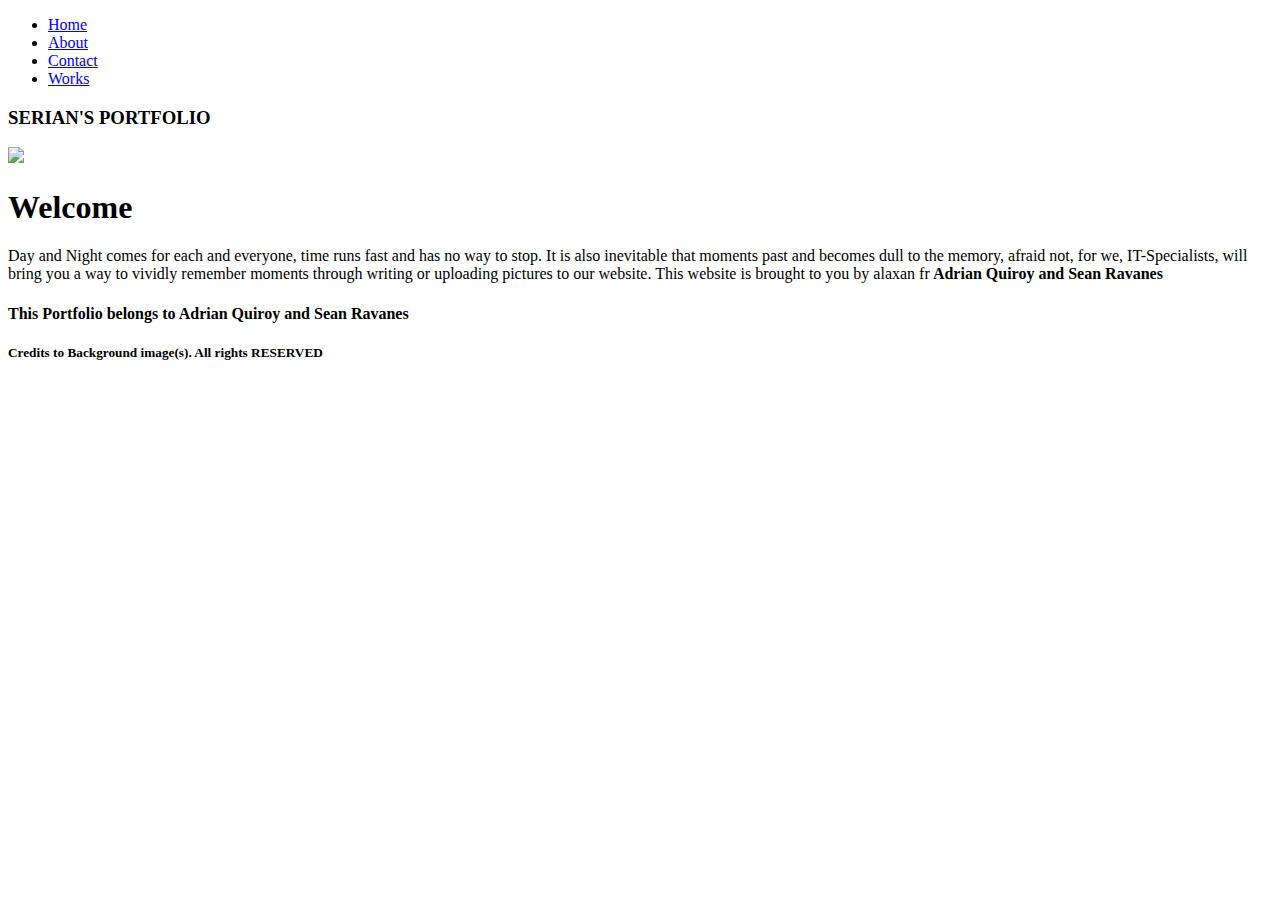
==== index.html @ 845f89c3 "Add files via upload" ====
<!DOCTYPE html>
<html>

<head>
  <meta charset="UTF-8">
  <meta name="viewport" content="width=device-width, initial-scale=1">
  <title> Portfolio </title>
  <link rel="stylesheet" href="css/index.css">
</head>

<body>
<header>
    <ul>
      <li> <a href="index.html" class="with-bg"> Home </a> </li>
      <li> <a href="about.html" class="no-bg"> About </a> </li>
      <li> <a href="contact.html" class="no-bg"> Contact </a> </li>
      <li> <a href="works.html" class="no-bg"> Works </a> </li>
       
    </ul> <h3> SERIAN'S PORTFOLIO </h3> 
  
</header>
<main>
<div class="background">
  <img src="img/background2.png">
</div> 
 <h1> Welcome </h1><p> 
      Day and Night comes for each and everyone, time runs fast and has no way to stop. It is also inevitable that moments past and becomes dull to the memory, afraid not, for we, IT-Specialists, will bring you a way to vividly remember moments through writing or uploading pictures to our website. This website is brought to you by alaxan fr<b> Adrian Quiroy and Sean Ravanes </b>
    </p>
</main>

<footer>
  <h4> This Portfolio belongs to Adrian Quiroy and Sean Ravanes</h4> <h5> Credits to Background image(s). All rights RESERVED </h5>
</footer>
</body>

</html>
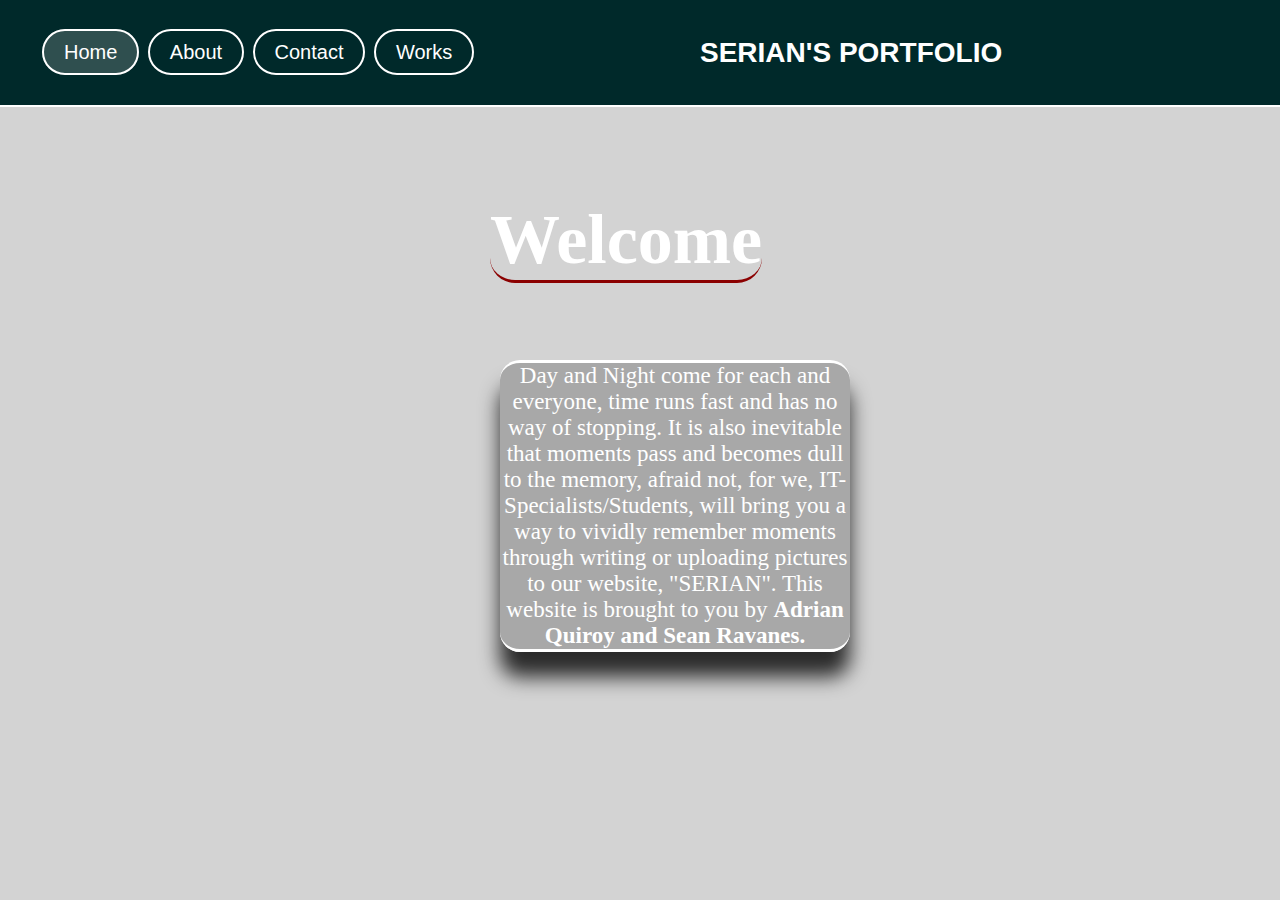
==== commit 062fee24: "Add files via upload" ====
--- a/index.html
+++ b/index.html
@@ -21,15 +21,15 @@
 </header>
 <main>
 <div class="background">
-  <img src="img/background2.png">
+  <img src="img/indexbg1.jpg">
 </div> 
  <h1> Welcome </h1><p> 
-      Day and Night comes for each and everyone, time runs fast and has no way to stop. It is also inevitable that moments past and becomes dull to the memory, afraid not, for we, IT-Specialists, will bring you a way to vividly remember moments through writing or uploading pictures to our website. This website is brought to you by alaxan fr<b> Adrian Quiroy and Sean Ravanes </b>
+      Day and Night come for each and everyone, time runs fast and has no way of stopping. It is also inevitable that moments pass and becomes dull to the memory, afraid not, for we, IT-Specialists/Students, will bring you a way to vividly remember moments through writing or uploading pictures to our website, "SERIAN". This website is brought to you by <b> Adrian Quiroy and Sean Ravanes.  </b>
     </p>
 </main>
 
 <footer>
-  <h4> This Portfolio belongs to Adrian Quiroy and Sean Ravanes</h4> <h5> Credits to Background image(s). All rights RESERVED </h5>
+  <h4> This Portfolio belongs to Adrian Quiroy and Sean Ravanes</h4> <h5> Credits to the rightful owner of the background image(s) </h5>
 </footer>
 </body>
 
--- a/css/index.css
+++ b/css/index.css
@@ -0,0 +1,139 @@
+*{
+  margin: 0;
+  padding: 0;
+  box-sizing: border-box;
+}
+body{
+  font-family: Arial, Helvetica, sans-serif;
+  background: lightgray;
+}
+header{
+  position: absolute;
+  top: 0;
+  left: 0;
+  width: 100%;
+  padding: 40px;
+  display: flex;
+  justify-content: space-between;
+  align-items: center;
+  background: #00292a;
+  border-bottom: 2px solid;
+  border-color: white;
+}
+main{
+  min-height: calc( 100% - 105px - 40px );
+}
+
+h3{
+  color: white;
+  position: absolute;
+  left: 700px;
+  font-size: 28px;
+  
+}
+header ul{
+  flex: 1;
+}
+header ul li {
+  list-style-type: none;
+  display: inline-block;
+  margin: 1px;
+  position: relative;
+}
+header ul li a{
+  text-decoration: none;
+  color: white;
+  font-size: 20px;
+}
+header ul li a.no-bg{
+  border: 2px solid;
+  padding: 10px 20px;
+  border-color: white;
+  border-radius: 25px;
+  margin: 1px;
+}
+header ul li a.with-bg{
+  text-decoration: none;
+  color: white;
+  border: 2px solid;
+  border-color: white;
+  background-color: darkslategray;
+  border-radius: 25px;
+  padding: 10px 20px;
+  position: relative;
+  margin: 1px;
+}
+
+ul li::after{
+  content: '';
+  height: 3px;
+  width: 0;
+  background: lightseagreen;
+  position: absolute;
+  left: 0;
+  bottom: -20px;
+  transition: 0.3s;
+}
+ul li:hover:after{
+  width: 100%;
+}
+main .background{
+  background-attachment: fixed;
+  display: flex;
+  margin-bottom: 3px;
+}
+.background img{
+  width: 100%;
+  height: 100%;
+  margin: 0;
+}
+.background img{
+  width: 100%;
+  height: 100%;
+  margin: 0;
+}
+main h1{
+  text-align: center;
+  position: absolute;
+  color: white;
+  top: 200px;
+  left: 490px;
+  font-family: cursive ;
+  font-size: 70px;
+  border-bottom: 3px solid;
+  border-color: darkred;
+  border-radius: 25px;
+}
+p{
+  position: absolute;
+  top: 350px;
+  left: 490px;
+  width: 350px;
+  color: white;
+  font-size: 23px;
+  font-family: serif ;
+  background: black;
+  margin: 10px;
+  background: rgba( 0, 0, 0, 0.2);
+  border-radius: 20px;
+  box-shadow: 0 25px 20px rgba( 0, 0, 0, 0.8);
+  text-align: center;
+  border-bottom: 3px solid;
+  border-color: white;
+  border-top: 3px solid;
+}
+footer{
+  background: #00292a;
+  padding: 20px;
+}
+footer h4{
+  text-align:center;
+  color: white;
+}
+footer h5{
+  text-align: center;
+  color: white;
+}
+
+
+
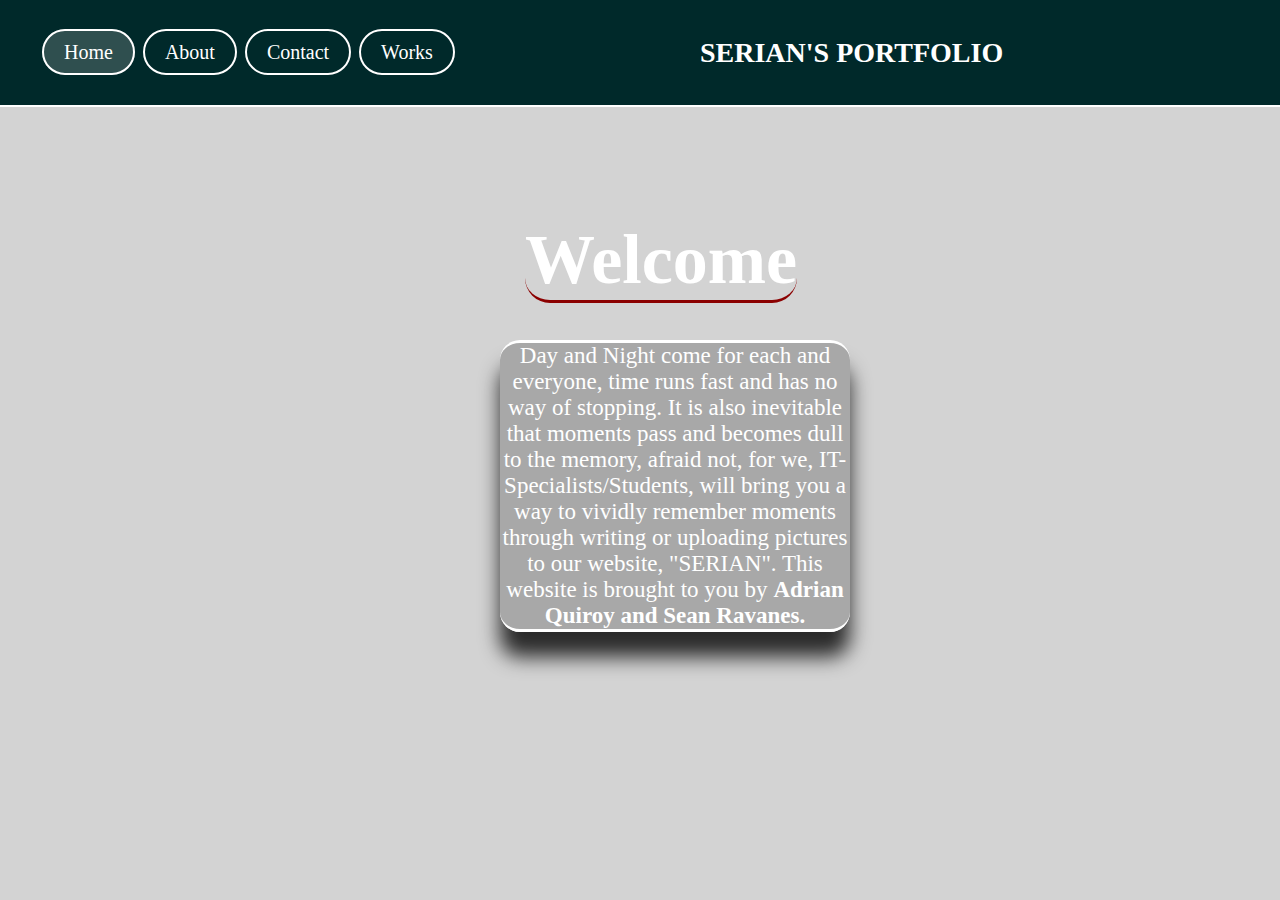
==== commit f443420a: "Add files via upload" ====
--- a/index.html
+++ b/index.html
@@ -21,7 +21,7 @@
 </header>
 <main>
 <div class="background">
-  <img src="img/indexbg1.jpg">
+  <img src="img/indexbg.jpg">
 </div> 
  <h1> Welcome </h1><p> 
       Day and Night come for each and everyone, time runs fast and has no way of stopping. It is also inevitable that moments pass and becomes dull to the memory, afraid not, for we, IT-Specialists/Students, will bring you a way to vividly remember moments through writing or uploading pictures to our website, "SERIAN". This website is brought to you by <b> Adrian Quiroy and Sean Ravanes.  </b>
--- a/css/index.css
+++ b/css/index.css
@@ -1,39 +1,34 @@
-*{
+﻿*{
   margin: 0;
   padding: 0;
   box-sizing: border-box;
-}
-body{
-  font-family: Arial, Helvetica, sans-serif;
-  background: lightgray;
-}
-header{
-  position: absolute;
-  top: 0;
-  left: 0;
-  width: 100%;
-  padding: 40px;
-  display: flex;
-  justify-content: space-between;
-  align-items: center;
-  background: #00292a;
-  border-bottom: 2px solid;
-  border-color: white;
-}
-main{
-  min-height: calc( 100% - 105px - 40px );
-}
-
-h3{
-  color: white;
-  position: absolute;
-  left: 700px;
-  font-size: 28px;
-  
-}
-header ul{
-  flex: 1;
-}
+} 
+body{
+  background: lightgray;
+}
+header{
+  position: absolute;
+  top: 0;
+  left: 0;
+  width: 100%;
+  padding: 40px;
+  display: flex;
+  justify-content: space-between;
+  align-items: center;
+  background: #00292a;
+  border-bottom: 2px solid;
+  border-color: white;
+}
+h3{
+  color: white;
+  position: absolute;
+  left: 700px;
+  font-size: 28px;
+  
+}
+header ul{
+  flex: 1;
+}
 header ul li {
   list-style-type: none;
   display: inline-block;
@@ -52,80 +47,82 @@
   border-radius: 25px;
   margin: 1px;
 }
-header ul li a.with-bg{
-  text-decoration: none;
-  color: white;
-  border: 2px solid;
-  border-color: white;
-  background-color: darkslategray;
-  border-radius: 25px;
-  padding: 10px 20px;
-  position: relative;
-  margin: 1px;
-}
-
-ul li::after{
-  content: '';
-  height: 3px;
-  width: 0;
-  background: lightseagreen;
-  position: absolute;
-  left: 0;
-  bottom: -20px;
-  transition: 0.3s;
-}
-ul li:hover:after{
-  width: 100%;
-}
-main .background{
-  background-attachment: fixed;
-  display: flex;
-  margin-bottom: 3px;
-}
+header ul li a.with-bg{
+  text-decoration: none;
+  color: white;
+  border: 2px solid;
+  border-color: white;
+  background-color: darkslategray;
+  border-radius: 25px;
+  padding: 10px 20px;
+  position: relative;
+  margin: 1px;
+}
+ul li::after{
+  content: '';
+  height: 3px;
+  width: 0;
+  background: lightseagreen;
+  position: absolute;
+  left: 0;
+  bottom: -20px;
+  transition: 0.3s;
+}
+ul li:hover:after{
+  width: 100%;
+}
+main{
+	font-family: Arial, Helvetica, sans-serif;
+}
+main .background{
+  background-attachment: fixed;
+  display: flex;
+  margin-bottom: 3px;
+}
+.background img{
+  width: 100%;
+  height: 100%;
+  margin: 0;
+}
 .background img{
   width: 100%;
   height: 100%;
   margin: 0;
 }
-.background img{
-  width: 100%;
-  height: 100%;
-  margin: 0;
-}
-main h1{
-  text-align: center;
-  position: absolute;
-  color: white;
-  top: 200px;
-  left: 490px;
-  font-family: cursive ;
-  font-size: 70px;
-  border-bottom: 3px solid;
-  border-color: darkred;
-  border-radius: 25px;
-}
-p{
-  position: absolute;
-  top: 350px;
-  left: 490px;
-  width: 350px;
-  color: white;
-  font-size: 23px;
-  font-family: serif ;
-  background: black;
-  margin: 10px;
-  background: rgba( 0, 0, 0, 0.2);
-  border-radius: 20px;
-  box-shadow: 0 25px 20px rgba( 0, 0, 0, 0.8);
-  text-align: center;
-  border-bottom: 3px solid;
-  border-color: white;
-  border-top: 3px solid;
-}
-footer{
-  background: #00292a;
-  padding: 20px;
-}
+main h1{
+  text-align: center;
+  position: absolute;
+  color: white;
+  top: 220px;
+  left: 525px;
+  font-family: cursive ;
+  font-size: 70px;
+  border-bottom: 3px solid;
+  border-color: darkred;
+  border-radius: 25px;
+}
+p{
+  position: absolute;
+  top: 330px;
+  left: 490px;
+  width: 350px;
+  color: white;
+  font-size: 23px;
+  font-family: serif ;
+  background: black;
+  margin: 10px;
+  background: rgba( 0, 0, 0, 0.2);
+  border-radius: 20px;
+  box-shadow: 0 25px 20px rgba( 0, 0, 0, 0.8);
+  text-align: center;
+  border-bottom: 3px solid;
+  border-color: white;
+  border-top: 3px solid;
+}
+footer{
+  background: #00292a;
+  padding: 20px;
+}
 footer h4{
   text-align:center;
   color: white;
